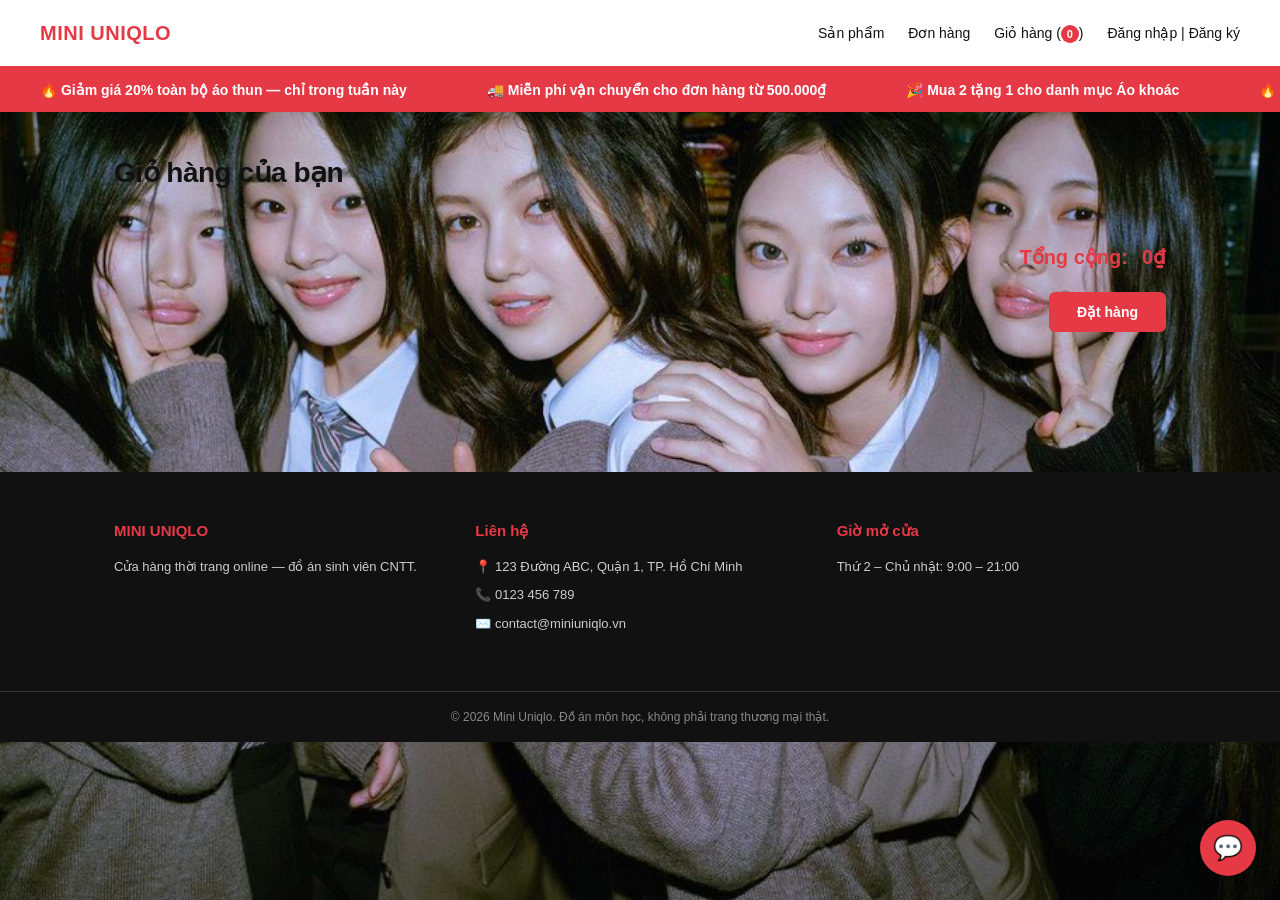
==== frontend/Uniqlo/html/cart.html @ 9bff9513 "Initial commit: full-stack e-commerce mini project" ====
<!DOCTYPE html>
<html lang="vi">
<head>
  <meta charset="UTF-8" />
  <title>Giỏ hàng — Mini Uniqlo</title>
  <link rel="stylesheet" href="css/style.css" />
</head>
<body>
 <header>
  <div>
    <a href="index.html"><strong>MINI UNIQLO</strong></a>
  </div>
  <div>
    <a href="products.html">Sản phẩm</a>
    <a href="orders.html">Đơn hàng</a>
    <a class="cart-link" href="cart.html">Giỏ hàng (<span id="cart-count">0</span>)</a>
    <span id="auth-status"></span>
  </div>
</header>
<div class="promo-banner">
  <div class="promo-track">
    <span>🔥 Giảm giá 20% toàn bộ áo thun — chỉ trong tuần này</span>
    <span>🚚 Miễn phí vận chuyển cho đơn hàng từ 500.000₫</span>
    <span>🎉 Mua 2 tặng 1 cho danh mục Áo khoác</span>
    <span>🔥 Giảm giá 20% toàn bộ áo thun — chỉ trong tuần này</span>
    <span>🚚 Miễn phí vận chuyển cho đơn hàng từ 500.000₫</span>
    <span>🎉 Mua 2 tặng 1 cho danh mục Áo khoác</span>
  </div>
</div>
  <main>
    <h1>Giỏ hàng của bạn</h1>
    <div id="cart-items"></div>
    <div id="cart-total-row">
      <span>Tổng cộng:</span>
      <span id="cart-total">0₫</span>
    </div>
    <button id="checkout-btn" onclick="checkout()">Đặt hàng</button>
  </main>

<script src="js/data.js"></script>
<script src="js/auth.js"></script>
<script src="js/storage.js"></script>
<script src="js/cart.js"></script>
<script src="js/ui.js"></script>
  <script>
    renderCartPage();
  </script>
  <button id="chat-toggle-btn" onclick="toggleChatBox()">💬</button>

<div id="chat-box">
  <div class="chat-header">
    Hỗ trợ khách hàng
    <span onclick="toggleChatBox()" class="chat-close">✕</span>
  </div>
  <div id="chat-messages"></div>
  <form id="chat-form" onsubmit="sendChatMessage(event)">
    <input type="text" id="chat-input" placeholder="Nhập tin nhắn...">
    <button type="submit">Gửi</button>
  </form>
  <script src="js/chat.js"></script>
</div>
<footer>
  <div class="footer-content">
    <div class="footer-col">
      <h4>MINI UNIQLO</h4>
      <p>Cửa hàng thời trang online — đồ án sinh viên CNTT.</p>
    </div>
    <div class="footer-col">
      <h4>Liên hệ</h4>
      <p>📍 123 Đường ABC, Quận 1, TP. Hồ Chí Minh</p>
      <p>📞 0123 456 789</p>
      <p>✉️ contact@miniuniqlo.vn</p>
    </div>
    <div class="footer-col">
      <h4>Giờ mở cửa</h4>
      <p>Thứ 2 – Chủ nhật: 9:00 – 21:00</p>
    </div>
  </div>
  <div class="footer-bottom">
    © 2026 Mini Uniqlo. Đồ án môn học, không phải trang thương mại thật.
  </div>
</footer>
</body>
</html>
---- frontend/Uniqlo/html/css/style.css ----
/* ===== Reset & biến dùng chung ===== */
* { box-sizing: border-box; margin: 0; padding: 0; }

:root {
  --color-black: #111111;
  --color-gray-dark: #333333;
  --color-gray: #767676;
  --color-gray-light: #e5e5e5;
  --color-bg: #fafafa;
  --color-white: #ffffff;

  /* Màu nhấn chính — đỏ, gợi nhớ thương hiệu Uniqlo thật */
  --color-accent: #e63946;
  --color-accent-dark: #c62d3a;
  --color-accent-light: #fdecee;

  --radius: 6px;
  --shadow: 0 2px 8px rgba(0, 0, 0, 0.06);
  --shadow-hover: 0 6px 20px rgba(0, 0, 0, 0.12);
  --transition: all 0.2s ease;
}

body {
  font-family: -apple-system, "Segoe UI", "Helvetica Neue", Arial, sans-serif;
  color: var(--color-black);
  line-height: 1.5;

  background-image: url('../images/ditto.jpg');
  background-size: cover;
  background-position: center;
  background-attachment: fixed; /* ảnh đứng yên, chỉ nội dung cuộn qua — tạo hiệu ứng parallax nhẹ */
  background-repeat: no-repeat;
  min-height: 100vh;
}

a { color: inherit; text-decoration: none; }
a:hover { text-decoration: underline; }

img { display: block; max-width: 100%; }

/* ===== Header ===== */
header {
  display: flex;
  justify-content: space-between;
  align-items: center;
  padding: 18px 40px;
  background: var(--color-white);
  border-bottom: 2px solid var(--color-accent);
  position: sticky;
  top: 0;
  z-index: 100;
}

header > div:first-child a {
  font-size: 20px;
  font-weight: 800;
  letter-spacing: 0.5px;
  color: var(--color-accent);
}

header > div:last-child {
  display: flex;
  align-items: center;
  gap: 24px;
  font-size: 14px;
  font-weight: 500;
}

header > div:last-child a { transition: var(--transition); }
header > div:last-child a:hover { color: var(--color-accent); text-decoration: none; }
header {
  display: flex;
  justify-content: space-between;
  align-items: center;
  padding: 18px 40px;
  background: var(--color-white);
  border-bottom: 2px solid var(--color-accent);
  position: sticky;
  top: 0;
  z-index: 100;      /* giữ nguyên, header vốn đã đúng nhờ z-index cao sẵn có */
}

.cart-link { position: relative; }
#cart-count {
  display: inline-flex;
  align-items: center;
  justify-content: center;
  min-width: 18px;
  height: 18px;
  background: var(--color-accent);
  color: var(--color-white);
  border-radius: 50%;
  font-size: 11px;
  font-weight: 700;
  padding: 0 4px;
}

/* ===== Layout chung ===== */
main {
  max-width: 1100px;
  margin: 0 auto;
  padding: 40px 24px 80px;
}

main h1 {
  font-size: 28px;
  font-weight: 800;
  margin-bottom: 24px;
  letter-spacing: -0.5px;
}

main h2 {
  font-size: 20px;
  font-weight: 700;
  margin: 32px 0 16px;
}
main {
  position: relative;
  z-index: 1;
}

/* main::before {
  content: "";
  position: fixed;
  top: 0; left: 0; right: 0; bottom: 0;
  background: rgba(250, 250, 250, 0.85); /* lớp phủ trắng mờ, để lộ ảnh nền nhưng vẫn dễ đọc chữ */
  z-index: -1;
} */

/* ===== Nút lọc category ===== */
#category-filter {
  display: flex;
  flex-wrap: wrap;
  gap: 10px;
  margin-bottom: 32px !important;
}

.filter-btn {
  padding: 9px 18px;
  border: 1px solid var(--color-gray-light);
  border-radius: 24px;
  background: var(--color-white);
  color: var(--color-black);
  cursor: pointer;
  font-size: 13px;
  font-weight: 600;
  transition: var(--transition);
}

.filter-btn:hover {
  background: var(--color-accent);
  color: var(--color-white);
  border-color: var(--color-accent);
}

/* ===== Danh sách & thẻ sản phẩm ===== */
#product-list {
  display: flex;
  flex-wrap: wrap;
  gap: 40px;
}

.product-card-wrapper {
  flex: 0 0 calc((100% - 3 * 40px) / 4); /* đúng 4 card mỗi hàng, trừ khoảng gap giữa chúng */
  position: relative;
}

@media (max-width: 900px) {
  .product-card-wrapper { flex: 0 0 calc((100% - 40px) / 2); } /* 2 card mỗi hàng */
}
@media (max-width: 500px) {
  .product-card-wrapper { flex: 0 0 100%; } /* 1 card mỗi hàng */
}

.product-card {
  background: var(--color-white);
  border-radius: var(--radius);
  overflow: hidden;
  box-shadow: var(--shadow);
  transition: transform 0.25s ease, box-shadow 0.25s ease;
  padding-bottom: 16px;
  border: 2px solid transparent;
  position: relative;
}

.product-card:hover {
  box-shadow: 0 16px 32px rgba(0, 0, 0, 0.18);
  transform: translateY(-8px) scale(1.03);
  border-color: var(--color-accent);
  z-index: 5; /* đảm bảo card đang hover nổi đè lên card bên cạnh, không bị che khuất */
}

.product-card img {
  width: 100%;
  height: 240px;
  object-fit: cover;
  background: var(--color-gray-light);
}

.product-card h3 {
  font-size: 15px;
  font-weight: 600;
  margin: 14px 16px 6px;
}

.product-card p {
  font-size: 16px;
  font-weight: 800;
  color: var(--color-accent);
  margin: 0 16px 10px;
}

/* ===== Nút yêu thích trên card ===== */
/* .product-card-wrapper { position: relative; } */

.favorite-btn {
  position: absolute;
  top: 10px;
  right: 10px;
  z-index: 10;
  width: 34px;
  height: 34px;
  padding: 0;
  border-radius: 50%;
  background: rgba(255, 255, 255, 0.9);
  color: var(--color-gray-dark);
  font-size: 18px;
  line-height: 1;
  display: flex;
  align-items: center;
  justify-content: center;
  box-shadow: var(--shadow);
  border: none;
  cursor: pointer;
  transition: var(--transition);
}
a.product-card {
  display: block;
  cursor: pointer;
}

.favorite-btn.liked { color: var(--color-accent); background: var(--color-white); }
.favorite-btn:hover { background: var(--color-white); transform: scale(1.1); }

.favorite-btn-inline {
  background: var(--color-white);
  color: var(--color-accent);
  border: 1px solid var(--color-accent);
  margin-left: 12px !important;
}
.favorite-btn-inline.liked { background: var(--color-accent-light); }
.favorite-btn-inline:hover { background: var(--color-accent-light); }

/* ===== Trang chi tiết sản phẩm ===== */
#product-detail {
  max-width: 420px;
  background: var(--color-white);
  border-radius: var(--radius);
  overflow: hidden;
  box-shadow: var(--shadow);
  padding-bottom: 24px;
}

#product-detail img {
  width: 100%;
  height: 360px;
  object-fit: cover;
}

#product-detail h2 {
  font-size: 22px;
  font-weight: 700;
  margin: 20px 20px 8px;
}

#product-detail .price {
  font-size: 20px;
  font-weight: 800;
  color: var(--color-accent);
  margin: 0 20px 20px;
}

#product-detail button,
button {
  padding: 12px 28px;
  background: var(--color-black);
  color: var(--color-white);
  border: none;
  border-radius: var(--radius);
  cursor: pointer;
  font-size: 14px;
  font-weight: 600;
  transition: var(--transition);
}

#product-detail button { margin: 0 20px; }
button:hover { background: var(--color-gray-dark); }

button[onclick="resetForm()"] {
  background: var(--color-white);
  color: var(--color-black);
  border: 1px solid var(--color-gray-light);
}
button[onclick="resetForm()"]:hover { background: var(--color-gray-light); }

/* ===== Giỏ hàng ===== */
#cart-items { background: var(--color-white); border-radius: var(--radius); box-shadow: var(--shadow); overflow: hidden; }

.cart-row {
  display: grid;
  grid-template-columns: 2fr 80px 1fr 70px;
  align-items: center;
  gap: 16px;
  padding: 16px 20px;
  border-bottom: 1px solid var(--color-gray-light);
}
.cart-row:last-child { border-bottom: none; }

.cart-row input {
  width: 64px;
  padding: 8px;
  border: 1px solid var(--color-gray-light);
  border-radius: 4px;
  text-align: center;
}

.cart-row button {
  background: var(--color-white);
  color: var(--color-accent);
  border: 1px solid var(--color-accent);
  padding: 8px 14px;
  font-size: 13px;
}
.cart-row button:hover { background: var(--color-accent-light); }

#cart-total-row {
  display: flex;
  justify-content: flex-end;
  align-items: center;
  gap: 14px;
  margin-top: 24px;
  font-size: 20px;
  font-weight: 800;
  color: var(--color-accent);
}

#checkout-btn {
  display: block;
  margin: 20px 0 0 auto;
  background: var(--color-accent);
}
#checkout-btn:hover { background: var(--color-accent-dark); }

/* ===== Đơn hàng ===== */
.order-card {
  background: var(--color-white);
  border-radius: var(--radius);
  box-shadow: var(--shadow);
  padding: 20px 24px;
  margin-bottom: 16px;
  border-left: 4px solid var(--color-accent);
}
.order-card h3 { font-size: 16px; font-weight: 700; margin-bottom: 4px; }
.order-date { color: var(--color-gray); font-size: 13px; margin-bottom: 12px; }
.order-card ul { list-style: none; padding: 0; }
.order-card li { padding: 4px 0; font-size: 14px; }
.order-total { font-weight: 800; margin-top: 12px; font-size: 16px; text-align: right; color: var(--color-accent); }

/* ===== Trang admin ===== */
#product-form {
  background: var(--color-white);
  padding: 24px;
  border-radius: var(--radius);
  box-shadow: var(--shadow);
  border-top: 4px solid var(--color-accent);
}

#product-form label {
  font-size: 13px;
  font-weight: 600;
  color: var(--color-gray-dark);
}

#product-form input {
  border: 1px solid var(--color-gray-light);
  border-radius: 4px;
  font-size: 14px;
  margin-top: 6px;
}
#product-form input:focus { outline: none; border-color: var(--color-accent); }

#submit-btn { background: var(--color-accent); }
#submit-btn:hover { background: var(--color-accent-dark); }

.admin-row {
  display: grid;
  grid-template-columns: 60px 2fr 1fr 1fr 70px 70px;
  align-items: center;
  gap: 14px;
  padding: 12px 16px;
  background: var(--color-white);
  border-bottom: 1px solid var(--color-gray-light);
}
.admin-row:first-child { border-radius: var(--radius) var(--radius) 0 0; }
.admin-row img { width: 50px; height: 50px; object-fit: cover; border-radius: 4px; }
.admin-row button { padding: 6px 12px; font-size: 12px; }
.admin-row button:last-child { background: var(--color-accent); }
.admin-row button:last-child:hover { background: var(--color-accent-dark); }

/* ===== Form đăng nhập / đăng ký ===== */
form input[type="text"],
form input[type="password"] {
  border: 1px solid var(--color-gray-light);
  border-radius: 4px;
  font-size: 14px;
}
form input:focus { outline: none; border-color: var(--color-accent); }

/* ===== Trang chặn admin ===== */
.denied-overlay h2 { font-size: 26px; margin-bottom: 8px; }
.denied-overlay p { opacity: 0.9; }
.denied-overlay a {
  display: inline-block;
  margin-top: 20px;
  padding: 10px 24px;
  background: var(--color-accent);
  color: var(--color-white);
  border-radius: var(--radius);
  font-weight: 600;
}
.denied-overlay a:hover { text-decoration: none; opacity: 0.9; }
#search-box {
  display: flex;
  gap: 10px;
  max-width: 400px;
}

#search-input {
  flex: 1;
  padding: 10px 14px;
  border: 1px solid var(--color-gray-light);
  border-radius: 24px;
  font-size: 14px;
}

#search-input:focus {
  outline: none;
  border-color: var(--color-accent);
}

#search-box button {
  padding: 10px 20px;
  border-radius: 24px;
  background: var(--color-accent);
}

#search-box button:hover {
  background: var(--color-accent-dark);
}
.promo-banner {
  background: var(--color-accent);
  color: var(--color-white);
  overflow: hidden;
  white-space: nowrap;
  padding: 10px 0;
  position: relative;
  z-index: 10;
}

.promo-track {
  display: inline-flex;
  animation: scroll-left 20s linear infinite;
}

.promo-track span {
  padding: 0 40px;
  font-size: 14px;
  font-weight: 600;
}

@keyframes scroll-left {
  from { transform: translateX(0); }
  to { transform: translateX(-50%); }
}
footer {
  background: var(--color-black);
  color: var(--color-white);
  margin-top: 60px;
}

.footer-content {
  max-width: 1100px;
  margin: 0 auto;
  padding: 48px 24px;
  display: grid;
  grid-template-columns: repeat(3, 1fr);
  gap: 32px;
}

.footer-col h4 {
  font-size: 15px;
  font-weight: 700;
  margin-bottom: 14px;
  color: var(--color-accent);
}

.footer-col p {
  font-size: 13px;
  color: #cccccc;
  margin-bottom: 8px;
  line-height: 1.6;
}

.footer-bottom {
  border-top: 1px solid #333333;
  text-align: center;
  padding: 16px;
  font-size: 12px;
  color: #888888;
}

@media (max-width: 700px) {
  .footer-content { grid-template-columns: 1fr; }
}
#chat-toggle-btn {
  position: fixed;
  bottom: 24px;
  right: 24px;
  width: 56px;
  height: 56px;
  border-radius: 50%;
  background: var(--color-accent);
  color: var(--color-white);
  font-size: 24px;
  box-shadow: var(--shadow-hover);
  z-index: 200;
  padding: 0;
}
#chat-toggle-btn:hover { background: var(--color-accent-dark); }

#chat-box {
  display: none;
  flex-direction: column;
  position: fixed;
  bottom: 90px;
  right: 24px;
  width: 320px;
  height: 420px;
  background: var(--color-white);
  border-radius: var(--radius);
  box-shadow: var(--shadow-hover);
  overflow: hidden;
  z-index: 200;
}

.chat-header {
  background: var(--color-accent);
  color: var(--color-white);
  padding: 14px 16px;
  font-weight: 700;
  display: flex;
  justify-content: space-between;
  align-items: center;
}
.chat-close { cursor: pointer; font-size: 16px; }

#chat-messages {
  flex: 1;
  padding: 12px;
  overflow-y: auto;
  display: flex;
  flex-direction: column;
  gap: 8px;
}

.chat-login-note { color: var(--color-gray); font-size: 13px; text-align: center; margin-top: 20px; }

.chat-msg {
  max-width: 80%;
  padding: 8px 12px;
  border-radius: 14px;
  font-size: 13px;
  line-height: 1.4;
}

.chat-msg-user {
  align-self: flex-end;
  background: var(--color-accent);
  color: var(--color-white);
  border-bottom-right-radius: 2px;
}

.chat-msg-bot {
  align-self: flex-start;
  background: var(--color-gray-light);
  color: var(--color-black);
  border-bottom-left-radius: 2px;
}

#chat-form {
  display: flex;
  border-top: 1px solid var(--color-gray-light);
  padding: 10px;
  gap: 8px;
}

#chat-input {
  flex: 1;
  border: 1px solid var(--color-gray-light);
  border-radius: 20px;
  padding: 8px 14px;
  font-size: 13px;
}
#chat-input:focus { outline: none; border-color: var(--color-accent); }

#chat-form button {
  padding: 8px 16px;
  font-size: 13px;
  border-radius: 20px;
}
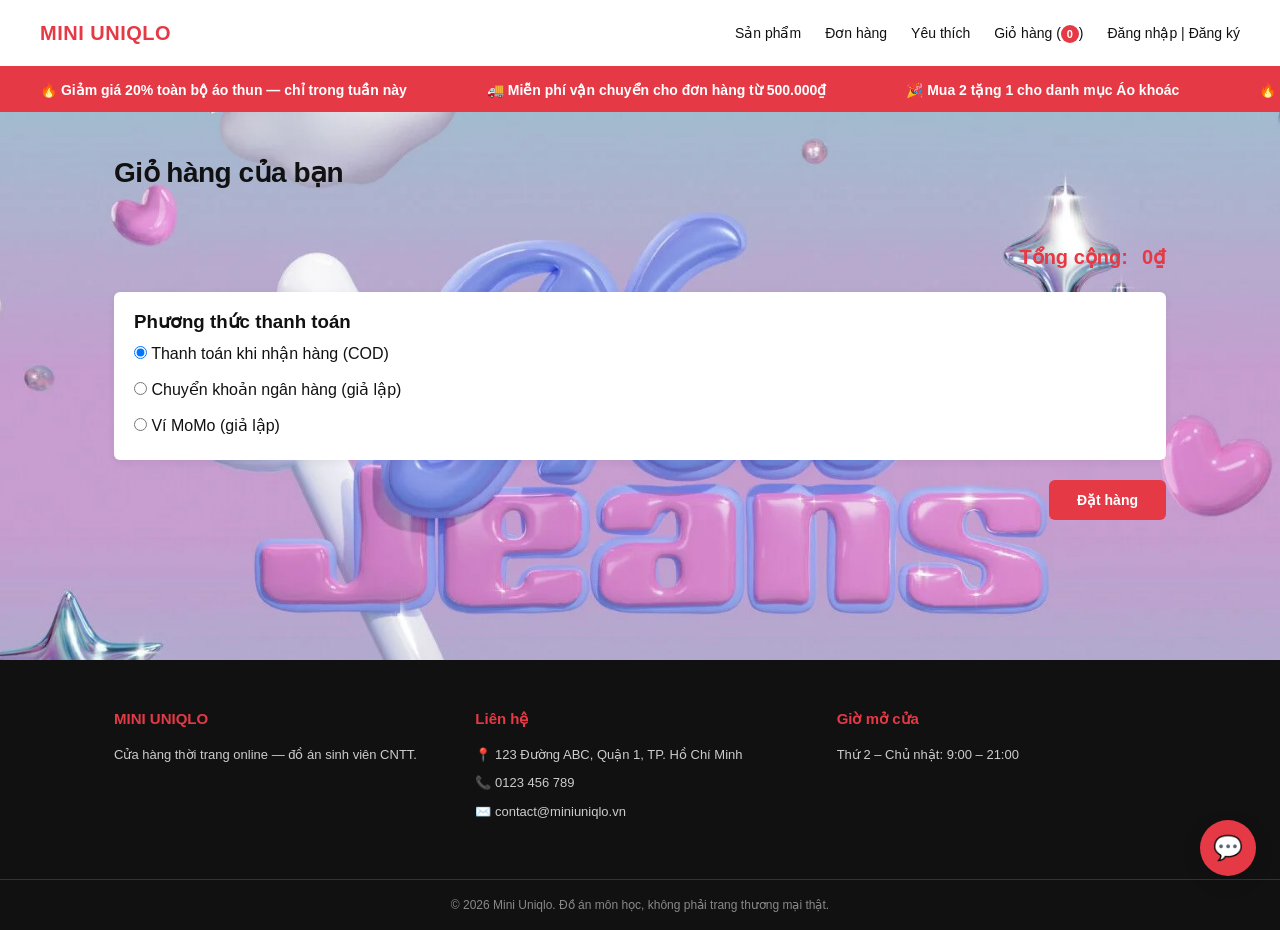
==== commit 021e953a: "Them chuc nang thanh toan gia lap" ====
--- a/frontend/Uniqlo/html/cart.html
+++ b/frontend/Uniqlo/html/cart.html
@@ -13,6 +13,7 @@
   <div>
     <a href="products.html">Sản phẩm</a>
     <a href="orders.html">Đơn hàng</a>
+    <a href="favorites.html">Yêu thích</a>
     <a class="cart-link" href="cart.html">Giỏ hàng (<span id="cart-count">0</span>)</a>
     <span id="auth-status"></span>
   </div>
@@ -34,7 +35,13 @@
       <span>Tổng cộng:</span>
       <span id="cart-total">0₫</span>
     </div>
-    <button id="checkout-btn" onclick="checkout()">Đặt hàng</button>
+    <div id="payment-methods">
+  <h3>Phương thức thanh toán</h3>
+  <label><input type="radio" name="payment-method" value="COD" checked> Thanh toán khi nhận hàng (COD)</label>
+  <label><input type="radio" name="payment-method" value="BANK"> Chuyển khoản ngân hàng (giả lập)</label>
+  <label><input type="radio" name="payment-method" value="MOMO"> Ví MoMo (giả lập)</label>
+</div>
+<button id="checkout-btn" onclick="checkout()">Đặt hàng</button>
   </main>
 
 <script src="js/data.js"></script>
--- a/frontend/Uniqlo/html/css/style.css
+++ b/frontend/Uniqlo/html/css/style.css
@@ -25,7 +25,7 @@
   color: var(--color-black);
   line-height: 1.5;
 
-  background-image: url('../images/ditto.jpg');
+  background-image: url('../images/njs-background1.jpg');
   background-size: cover;
   background-position: center;
   background-attachment: fixed; /* ảnh đứng yên, chỉ nội dung cuộn qua — tạo hiệu ứng parallax nhẹ */
@@ -119,8 +119,8 @@
   z-index: 1;
 }
 
-/* main::before {
-  content: "";
+ main::before {
+  /*content: "";
   position: fixed;
   top: 0; left: 0; right: 0; bottom: 0;
   background: rgba(250, 250, 250, 0.85); /* lớp phủ trắng mờ, để lộ ảnh nền nhưng vẫn dễ đọc chữ */
@@ -617,4 +617,30 @@
   padding: 8px 16px;
   font-size: 13px;
   border-radius: 20px;
+}
+#payment-methods { margin: 20px 0; background: var(--color-white); padding: 16px 20px; border-radius: var(--radius); box-shadow: var(--shadow); }
+#payment-methods label { display: block; padding: 6px 0; cursor: pointer; }
+
+#payment-box { max-width: 420px; background: var(--color-white); padding: 28px; border-radius: var(--radius); box-shadow: var(--shadow); text-align: center; }
+#payment-box p { margin: 8px 0; }
+.pay-amount { color: var(--color-accent); font-size: 22px; }
+.fake-qr { width: 180px; height: 180px; margin: 20px auto; border: 3px dashed var(--color-gray); display: flex; align-items: center; justify-content: center; color: var(--color-gray); font-size: 13px; }
+.pay-note { font-size: 12px; color: var(--color-gray); }
+.pay-actions { display: flex; gap: 10px; justify-content: center; margin-top: 16px; }
+.btn-outline { background: var(--color-white); color: var(--color-black); border: 1px solid var(--color-gray-light); }
+
+.status-badge { display: inline-block; padding: 2px 10px; border-radius: 12px; font-size: 12px; font-weight: 700; margin-bottom: 8px; }
+.status-PENDING { background: #fff3cd; color: #8a6d00; }
+.status-PAID { background: #d4edda; color: #1e6b32; }
+.status-FAILED { background: var(--color-accent-light); color: var(--color-accent-dark); }
+.status-COD { background: #dbeafe; color: #1e40af; }
+.qr-img {
+  width: 220px;
+  height: 220px;
+  object-fit: contain;
+  margin: 16px auto;
+  padding: 8px;
+  background: var(--color-white);
+  border: 1px solid var(--color-gray-light);
+  border-radius: var(--radius);
 }
